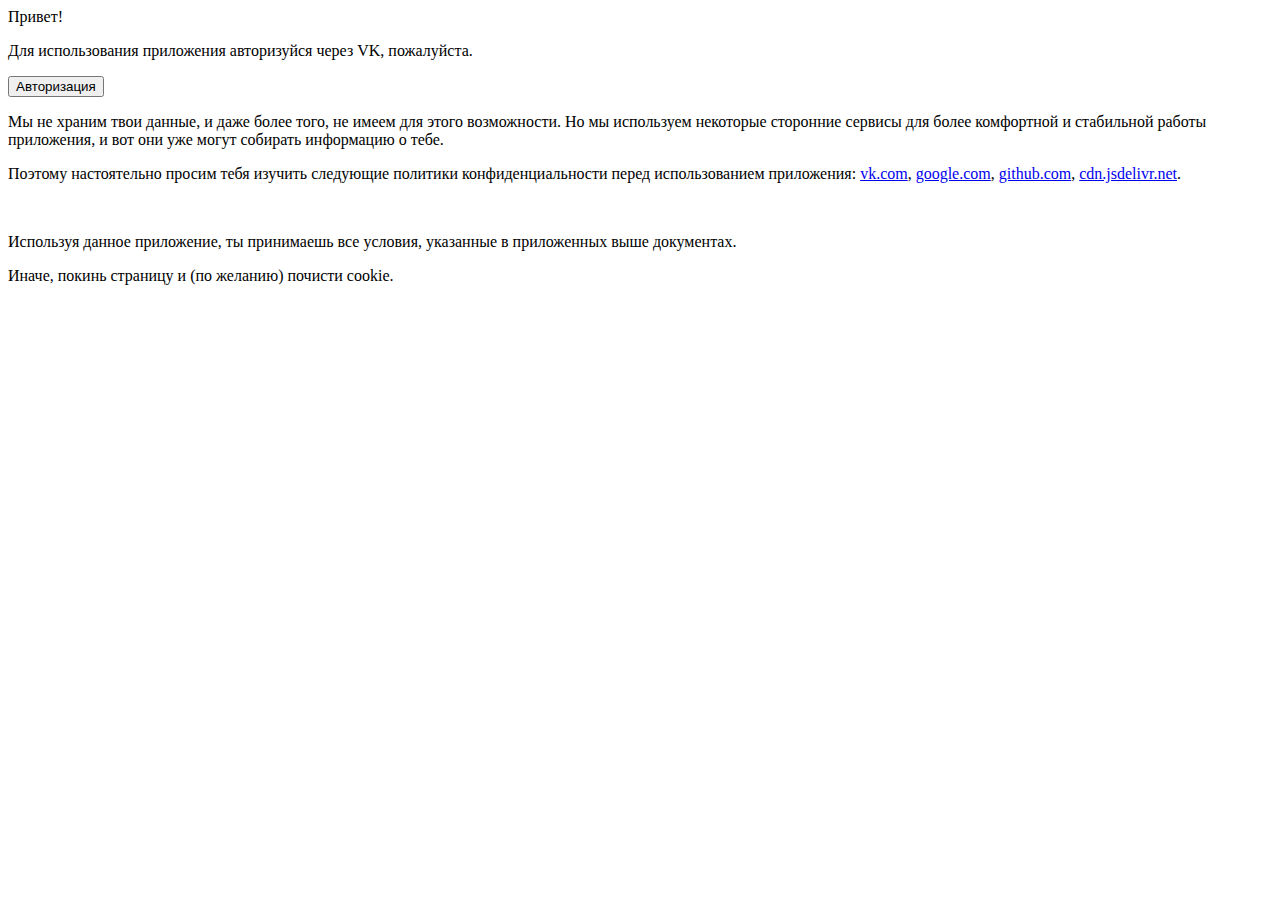
==== assets/nodes/hello.htm @ 8ad9b6c4 "true initial" ====
<html><body>

	<div class="block" data-node>
		<p>Привет!</p>
		<p>Для использования приложения авторизуйся через VK, пожалуйста.</p>

		<p style="margin: 1em 0;"><button class="button" data-action="auth">Авторизация</button></p></p>

		<p>Мы не храним твои данные, и даже более того, не имеем для этого возможности. Но мы используем некоторые сторонние сервисы для более комфортной и стабильной работы приложения, и вот они уже могут собирать информацию о тебе.</p>
		<p>Поэтому настоятельно просим тебя изучить следующие политики конфиденциальности перед использованием приложения: <a href="https://vk.com/privacy">vk.com</a>, <a href="https://privacy.google.com">google.com</a>, <a href="https://help.github.com/articles/github-privacy-statement/">github.com</a>, <a href="https://www.jsdelivr.com/privacy-policy-jsdelivr-net">cdn.jsdelivr.net</a>.</p>

		<br>

		<p>Используя данное приложение, ты принимаешь все условия, указанные в приложенных выше документах.</p>
		<p>Иначе, покинь страницу и (по желанию) почисти cookie.</p>
	</div>

	<script src="../js/links.js" defer></script>

</body></html>
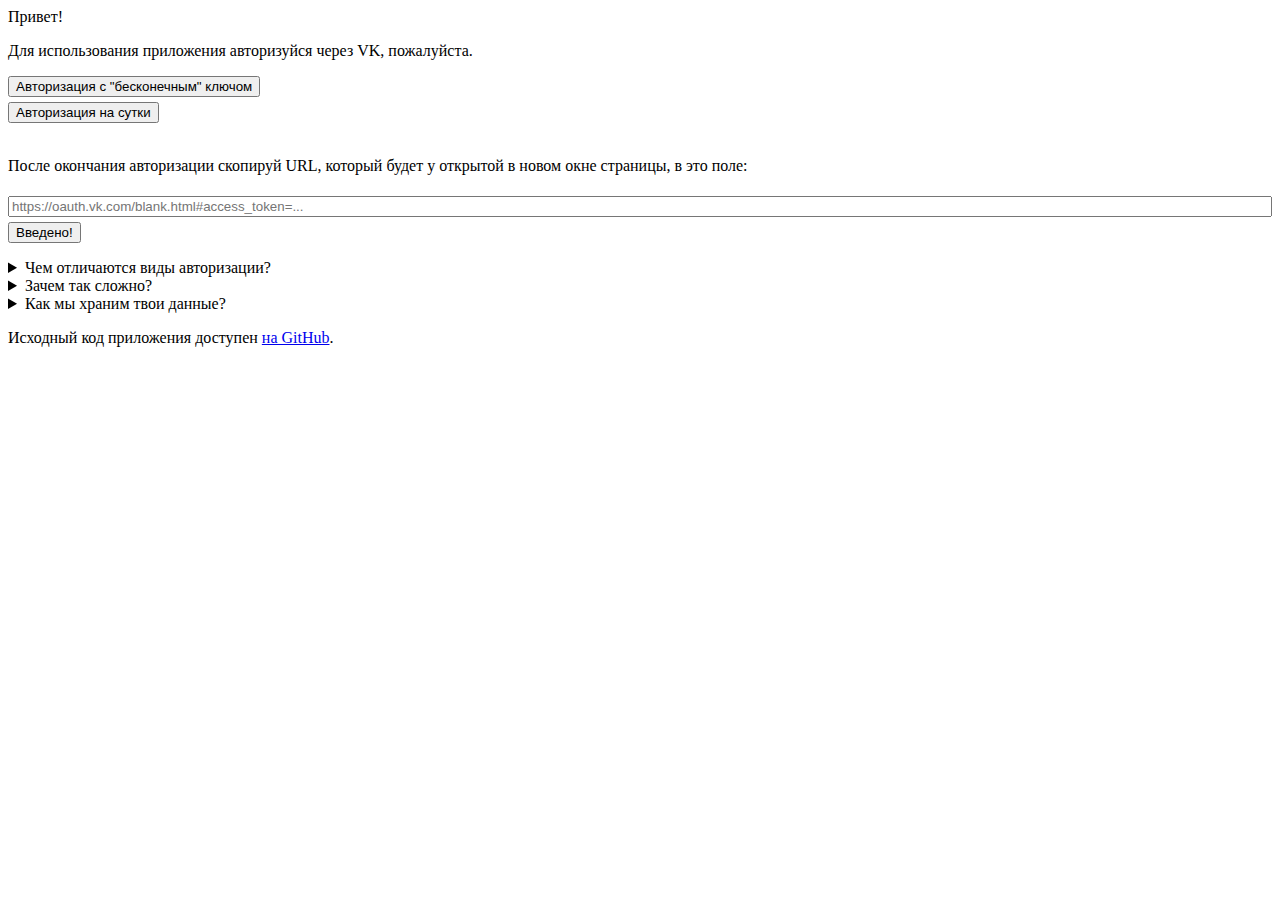
==== commit 6e37362b: "ну, оно работает" ====
--- a/assets/nodes/hello.htm
+++ b/assets/nodes/hello.htm
@@ -1,20 +1,81 @@
 <html><body>
 
-	<div class="block" data-node>
+	<div class="block" data-node='hello'>
 		<p>Привет!</p>
 		<p>Для использования приложения авторизуйся через VK, пожалуйста.</p>
 
-		<p style="margin: 1em 0;"><button class="button" data-action="auth">Авторизация</button></p></p>
+		<div class="auth-things" style="margin: 1em 0; cursor: default">
+			<div class="auth-buttons">
+				<button class="button" data-action="auth-forever">Авторизация с "бесконечным" ключом</button>
 
-		<p>Мы не храним твои данные, и даже более того, не имеем для этого возможности. Но мы используем некоторые сторонние сервисы для более комфортной и стабильной работы приложения, и вот они уже могут собирать информацию о тебе.</p>
-		<p>Поэтому настоятельно просим тебя изучить следующие политики конфиденциальности перед использованием приложения: <a href="https://vk.com/privacy">vk.com</a>, <a href="https://privacy.google.com">google.com</a>, <a href="https://help.github.com/articles/github-privacy-statement/">github.com</a>, <a href="https://www.jsdelivr.com/privacy-policy-jsdelivr-net">cdn.jsdelivr.net</a>.</p>
+				<br>
 
-		<br>
+				<button style="margin-top: 5px" class="button" data-action="auth">Авторизация на сутки</button>
+			</div>
 
-		<p>Используя данное приложение, ты принимаешь все условия, указанные в приложенных выше документах.</p>
-		<p>Иначе, покинь страницу и (по желанию) почисти cookie.</p>
+			<br>
+
+			<form class="auth-form">
+				<p><label for="auth-input">После окончания авторизации скопируй URL, который будет у открытой в новом окне страницы, в это поле:</label></p>
+
+				<input type="url" class="input auth-input" id="auth-input" style="width: 100%; margin: 5px 0" autocomplete="off" placeholder="https://oauth.vk.com/blank.html#access_token=..." required>
+
+				<button class="button" type="submit">Введено!</button>
+			</form>
+		</div>
+
+		<div class="separator-line"></div>
+
+		<details class="spoiler">
+			<summary class="spoiler-title">Чем отличаются виды авторизации?</summary>
+
+			<div class="spoiler-content">
+				<p>Следует начать с того, зачем вообще сделано два вида авторизации: API-ключ от VK хранится у вас на устройстве в незащищённом виде, и поэтому сторонние приложения, имеющие доступ к локальному хранилищу браузера, могут его украсть.<p>
+
+				<br>
+
+				<p>Обычная авторизация даёт приложению доступ всего на сутки. Этот вариант рекомендуется, если вы параноик, который беспокоится за безопасность своих данных.</p>
+				<p>Авторизация с "бесконечным" ключом даёт приложению, собственно, бесконечный доступ к данным. Этот вариант рекомендуется, если вам нечего скрывать, или если вы уверены, что вы обеспечили себе достаточный уровень безопасности.</p>
+
+				<br>
+
+				<p>В любом случае, можно вручную отозвать доступ у приложения. Сделать это можно здесь: <a href="https://vk.com/settings?act=apps">vk.com/settings?act=apps</a>.</p>
+			</div>
+		</details>
+
+		<details class="spoiler">
+				<summary class="spoiler-title">Зачем так сложно?</summary>
+
+				<div class="spoiler-content">
+					<p>Иначе не позволяет VK API и правила его использования.<p>
+
+					<p>¯\_(ツ)_/¯</p>
+				</div>
+			</details>
+
+		<details class="spoiler">
+				<summary class="spoiler-title">Как мы храним твои данные?</summary>
+
+				<div class="spoiler-content">
+					<p>Мы не храним твои данные. Для доступа к твоим новостям приложение использует специальный API-ключ, который ему выдаёт VK API после авторизации, и который хранится на твоём устройстве в локальном хранилище браузера.</p>
+
+					<br>
+
+					<p>Но так как мы используем некоторые сторонние сервисы для более комфортной и стабильной работы приложения, информация о тебе доступна также и им.</p>
+					<p>Поэтому настоятельно просим тебя изучить следующие политики конфиденциальности перед использованием приложения: <a href="https://vk.com/privacy">vk.com</a>, <a href="https://privacy.google.com">google.com</a>, <a href="https://help.github.com/articles/github-privacy-statement/">github.com</a>, <a href="https://www.jsdelivr.com/privacy-policy-jsdelivr-net">cdn.jsdelivr.net</a>.</p>
+
+					<br>
+
+					<p>Используя данное приложение, ты принимаешь все условия, указанные в приложенных выше документах.</p>
+					<p>Иначе, покинь страницу и (по желанию) почисти cookie.</p>
+				</div>
+			</details>
+
+		<div class="separator-line"></div>
+
+		<p>Исходный код приложения доступен <a href="https://github.com/tehcojam/vk-feed">на GitHub</a>.</p>
 	</div>
 
-	<script src="../js/links.js" defer></script>
+	<script src="../js/links.js"></script>
 
 </body></html>
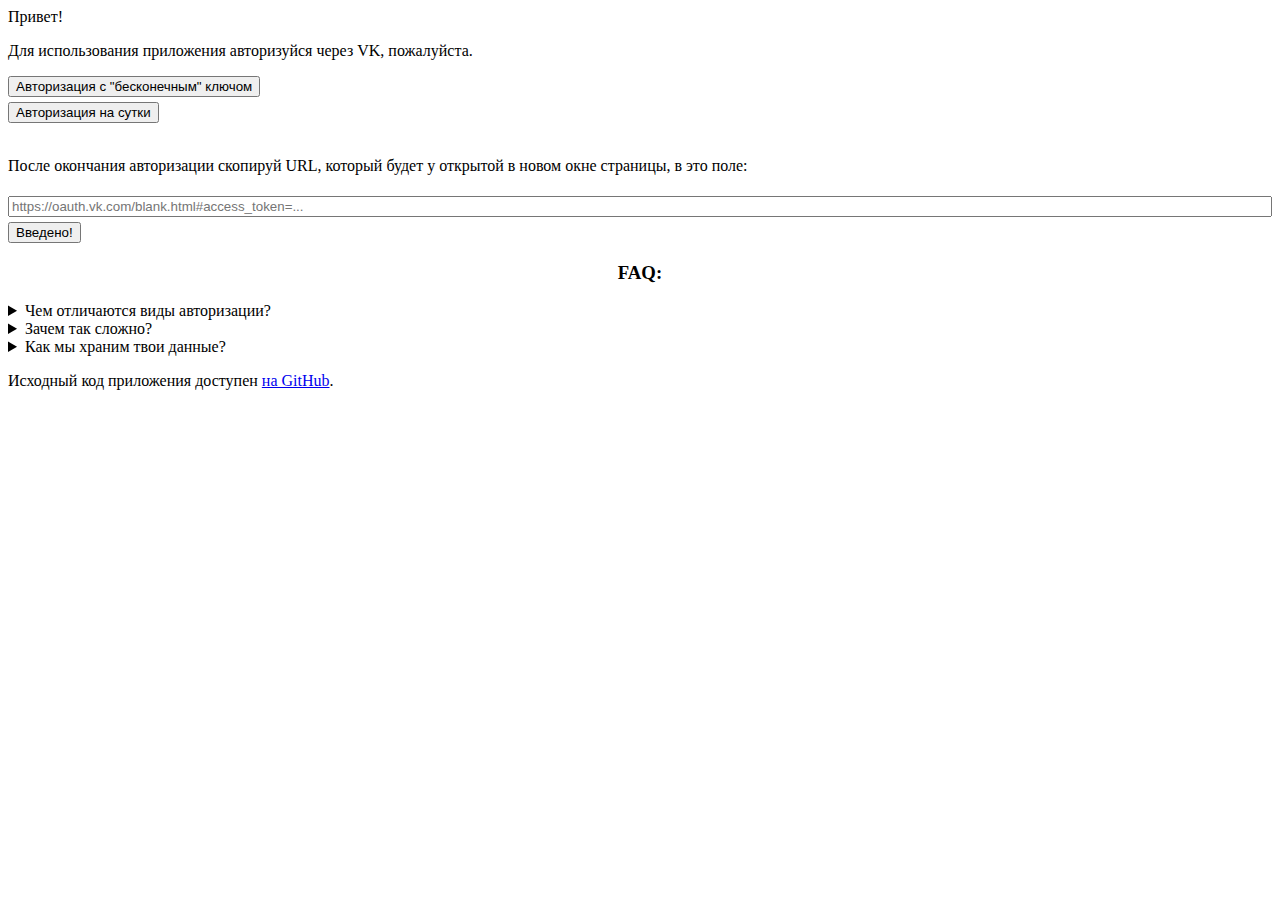
==== commit 675e9aaf: "мам смотри ну мам" ====
--- a/assets/nodes/hello.htm
+++ b/assets/nodes/hello.htm
@@ -1,81 +1,87 @@
 <html><body>
 
-	<div class="block" data-node='hello'>
-		<p>Привет!</p>
-		<p>Для использования приложения авторизуйся через VK, пожалуйста.</p>
+	<div class="block" data-node="hello">
+        <div class="block-content">
+            <p>Привет!</p>
+            <p>Для использования приложения авторизуйся через VK, пожалуйста.</p>
 
-		<div class="auth-things" style="margin: 1em 0; cursor: default">
-			<div class="auth-buttons">
-				<button class="button" data-action="auth-forever">Авторизация с "бесконечным" ключом</button>
+            <div class="auth-things" style="margin: 1em 0 0; cursor: default">
+                <div class="auth-buttons">
+                    <button class="button" data-action="auth-forever">Авторизация с "бесконечным" ключом</button>
 
-				<br>
+                    <br>
 
-				<button style="margin-top: 5px" class="button" data-action="auth">Авторизация на сутки</button>
-			</div>
+                    <button style="margin-top: 5px" class="button" data-action="auth">Авторизация на сутки</button>
+                </div>
 
-			<br>
+                <br>
 
-			<form class="auth-form">
-				<p><label for="auth-input">После окончания авторизации скопируй URL, который будет у открытой в новом окне страницы, в это поле:</label></p>
+                <form class="auth-form">
+                    <p><label for="auth-input">После окончания авторизации скопируй URL, который будет у открытой в новом окне страницы, в это поле:</label></p>
 
-				<input type="url" class="input auth-input" id="auth-input" style="width: 100%; margin: 5px 0" autocomplete="off" placeholder="https://oauth.vk.com/blank.html#access_token=..." required>
+                    <input type="url" class="input auth-input" id="auth-input" style="width: 100%; margin: 5px 0" autocomplete="off" placeholder="https://oauth.vk.com/blank.html#access_token=..." pattern="https://.*" required>
 
-				<button class="button" type="submit">Введено!</button>
-			</form>
-		</div>
+                    <button class="button" type="submit">Введено!</button>
+                </form>
+            </div>
+        </div>
 
 		<div class="separator-line"></div>
 
-		<details class="spoiler">
-			<summary class="spoiler-title">Чем отличаются виды авторизации?</summary>
+        <div class="block-content">
+            <h3 style="text-align: center">FAQ:</h3>
 
-			<div class="spoiler-content">
-				<p>Следует начать с того, зачем вообще сделано два вида авторизации: API-ключ от VK хранится у вас на устройстве в незащищённом виде, и поэтому сторонние приложения, имеющие доступ к локальному хранилищу браузера, могут его украсть.<p>
+            <details class="spoiler">
+                <summary class="spoiler-title">Чем отличаются виды авторизации?</summary>
 
-				<br>
+                <div class="spoiler-content">
+                    <p>Следует начать с того, зачем вообще сделано два вида авторизации: API-ключ от VK хранится у вас на устройстве в незащищённом виде, и поэтому сторонние приложения, имеющие доступ к локальному хранилищу браузера (например, расширения браузера), могут его украсть.<p>
 
-				<p>Обычная авторизация даёт приложению доступ всего на сутки. Этот вариант рекомендуется, если вы параноик, который беспокоится за безопасность своих данных.</p>
-				<p>Авторизация с "бесконечным" ключом даёт приложению, собственно, бесконечный доступ к данным. Этот вариант рекомендуется, если вам нечего скрывать, или если вы уверены, что вы обеспечили себе достаточный уровень безопасности.</p>
+                    <br>
 
-				<br>
+                    <p>Обычная авторизация даёт приложению доступ всего на сутки. Этот вариант рекомендуется, если вы параноик, который беспокоится за безопасность своих данных. В этом случае по истечении действия ключа, необходимо будет авторизоваться заново.</p>
+                    <p>Авторизация с "бесконечным" ключом даёт приложению, собственно, бесконечный доступ к данным. Этот вариант рекомендуется, если вам нечего скрывать, или если вы уверены, что вы обеспечили себе достаточный уровень безопасности.</p>
 
-				<p>В любом случае, можно вручную отозвать доступ у приложения. Сделать это можно здесь: <a href="https://vk.com/settings?act=apps">vk.com/settings?act=apps</a>.</p>
-			</div>
-		</details>
+                    <br>
 
-		<details class="spoiler">
-				<summary class="spoiler-title">Зачем так сложно?</summary>
+                    <p>В любом случае, можно вручную отозвать доступ у приложения. Сделать это можно здесь: <a href="https://vk.com/settings?act=apps">vk.com/settings?act=apps</a>.</p>
+                </div>
+            </details>
 
-				<div class="spoiler-content">
-					<p>Иначе не позволяет VK API и правила его использования.<p>
+            <details class="spoiler">
+                <summary class="spoiler-title">Зачем так сложно?</summary>
 
-					<p>¯\_(ツ)_/¯</p>
-				</div>
-			</details>
+                <div class="spoiler-content">
+                    <p>Иначе не позволяет VK API и правила его использования.<p>
 
-		<details class="spoiler">
-				<summary class="spoiler-title">Как мы храним твои данные?</summary>
+                    <p>¯\_(ツ)_/¯</p>
+                </div>
+            </details>
 
-				<div class="spoiler-content">
-					<p>Мы не храним твои данные. Для доступа к твоим новостям приложение использует специальный API-ключ, который ему выдаёт VK API после авторизации, и который хранится на твоём устройстве в локальном хранилище браузера.</p>
+            <details class="spoiler">
+                <summary class="spoiler-title">Как мы храним твои данные?</summary>
 
-					<br>
+                <div class="spoiler-content">
+                    <p>Мы не храним твои данные. Для доступа к твоим новостям приложение использует специальный API-ключ, который ему выдаёт VK API после авторизации, и который хранится на твоём устройстве в локальном хранилище браузера.</p>
 
-					<p>Но так как мы используем некоторые сторонние сервисы для более комфортной и стабильной работы приложения, информация о тебе доступна также и им.</p>
-					<p>Поэтому настоятельно просим тебя изучить следующие политики конфиденциальности перед использованием приложения: <a href="https://vk.com/privacy">vk.com</a>, <a href="https://privacy.google.com">google.com</a>, <a href="https://help.github.com/articles/github-privacy-statement/">github.com</a>, <a href="https://www.jsdelivr.com/privacy-policy-jsdelivr-net">cdn.jsdelivr.net</a>.</p>
+                    <br>
 
-					<br>
+                    <p>Но так как мы используем сторонние сервисы для обеспечения стабильной и комфортной работы приложения, то эти самые сервисы могут собирать различную информацию о тебе (например, IP-адрес или User agent браузера).</p>
+                    <p>Поэтому настоятельно просим тебя изучить следующие политики конфиденциальности перед использованием приложения: <a href="https://vk.com/privacy">vk.com</a>, <a href="https://privacy.google.com">google.com</a>, <a href="https://help.github.com/articles/github-privacy-statement/">github.com</a>, <a href="https://www.jsdelivr.com/privacy-policy-jsdelivr-net">cdn.jsdelivr.net</a>.</p>
 
-					<p>Используя данное приложение, ты принимаешь все условия, указанные в приложенных выше документах.</p>
-					<p>Иначе, покинь страницу и (по желанию) почисти cookie.</p>
-				</div>
-			</details>
+                    <br>
+
+                    <p>Используя данное приложение, ты принимаешь все условия, указанные в приложенных выше документах.</p>
+                    <p>Иначе, покинь страницу и (по желанию) почисти cookie.</p>
+                </div>
+            </details>
+        </div>
 
 		<div class="separator-line"></div>
 
-		<p>Исходный код приложения доступен <a href="https://github.com/tehcojam/vk-feed">на GitHub</a>.</p>
+        <div class="block-content">
+            <p>Исходный код приложения доступен <a href="https://github.com/tehcojam/vk-feed">на GitHub</a>.</p>
+        </div>
 	</div>
 
-	<script src="../js/links.js"></script>
-
 </body></html>
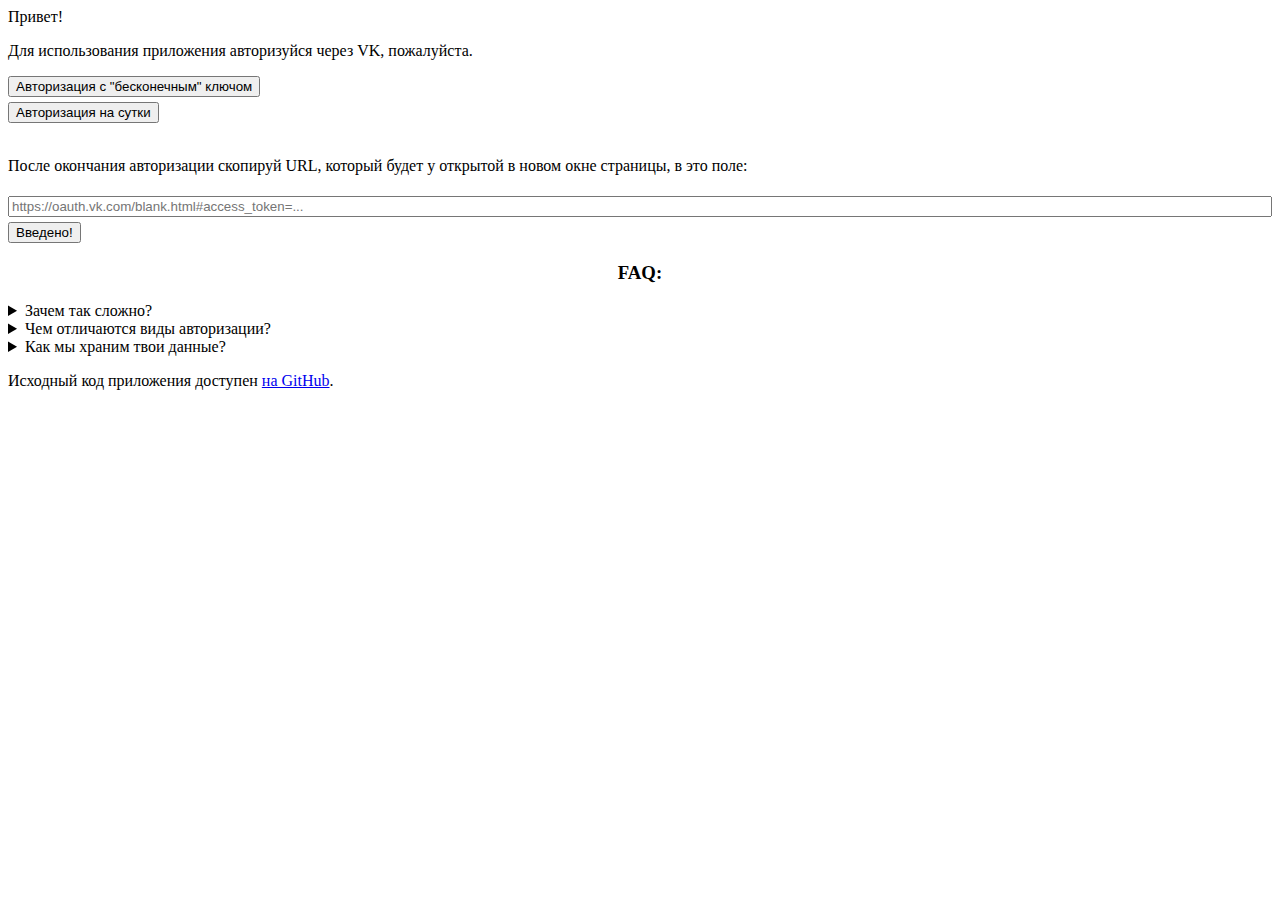
==== commit c933ad81: "ладно, надо переходить на нормальные названия коммитов" ====
--- a/assets/nodes/hello.htm
+++ b/assets/nodes/hello.htm
@@ -1,87 +1,87 @@
 <html><body>
 
 	<div class="block" data-node="hello">
-        <div class="block-content">
-            <p>Привет!</p>
-            <p>Для использования приложения авторизуйся через VK, пожалуйста.</p>
+		<div class="block-content">
+			<p>Привет!</p>
+			<p>Для использования приложения авторизуйся через VK, пожалуйста.</p>
 
-            <div class="auth-things" style="margin: 1em 0 0; cursor: default">
-                <div class="auth-buttons">
-                    <button class="button" data-action="auth-forever">Авторизация с "бесконечным" ключом</button>
+			<div class="auth-things" style="margin: 1em 0 0; cursor: default">
+				<div class="auth-buttons">
+					<button class="button" data-action="auth-forever">Авторизация с "бесконечным" ключом</button>
 
-                    <br>
+					<br>
 
-                    <button style="margin-top: 5px" class="button" data-action="auth">Авторизация на сутки</button>
-                </div>
+					<button style="margin-top: 5px" class="button" data-action="auth">Авторизация на сутки</button>
+				</div>
 
-                <br>
+				<br>
 
-                <form class="auth-form">
-                    <p><label for="auth-input">После окончания авторизации скопируй URL, который будет у открытой в новом окне страницы, в это поле:</label></p>
+				<form class="auth-form">
+					<p><label for="auth-input">После окончания авторизации скопируй URL, который будет у открытой в новом окне страницы, в это поле:</label></p>
 
-                    <input type="url" class="input auth-input" id="auth-input" style="width: 100%; margin: 5px 0" autocomplete="off" placeholder="https://oauth.vk.com/blank.html#access_token=..." pattern="https://.*" required>
+					<input type="url" class="input auth-input" id="auth-input" style="width: 100%; margin: 5px 0" autocomplete="off" placeholder="https://oauth.vk.com/blank.html#access_token=..." pattern="https://.*" required>
 
-                    <button class="button" type="submit">Введено!</button>
-                </form>
-            </div>
-        </div>
+					<button class="button" type="submit">Введено!</button>
+				</form>
+			</div>
+		</div>
 
 		<div class="separator-line"></div>
 
-        <div class="block-content">
-            <h3 style="text-align: center">FAQ:</h3>
+		<div class="block-content">
+			<h3 style="text-align: center">FAQ:</h3>
 
-            <details class="spoiler">
-                <summary class="spoiler-title">Чем отличаются виды авторизации?</summary>
+			<details class="spoiler">
+				<summary class="spoiler-title">Зачем так сложно?</summary>
 
-                <div class="spoiler-content">
-                    <p>Следует начать с того, зачем вообще сделано два вида авторизации: API-ключ от VK хранится у вас на устройстве в незащищённом виде, и поэтому сторонние приложения, имеющие доступ к локальному хранилищу браузера (например, расширения браузера), могут его украсть.<p>
+				<div class="spoiler-content">
+					<p>Иначе не позволяет VK API и правила его использования.<p>
 
-                    <br>
+					<p>¯\_(ツ)_/¯</p>
+				</div>
+			</details>
 
-                    <p>Обычная авторизация даёт приложению доступ всего на сутки. Этот вариант рекомендуется, если вы параноик, который беспокоится за безопасность своих данных. В этом случае по истечении действия ключа, необходимо будет авторизоваться заново.</p>
-                    <p>Авторизация с "бесконечным" ключом даёт приложению, собственно, бесконечный доступ к данным. Этот вариант рекомендуется, если вам нечего скрывать, или если вы уверены, что вы обеспечили себе достаточный уровень безопасности.</p>
+			<details class="spoiler">
+				<summary class="spoiler-title">Чем отличаются виды авторизации?</summary>
 
-                    <br>
+				<div class="spoiler-content">
+					<p>Следует начать с того, зачем вообще сделано два вида авторизации: API-ключ от VK хранится у вас на устройстве в незащищённом виде, и поэтому сторонние приложения, имеющие доступ к локальному хранилищу браузера (например, расширения браузера), могут его украсть.<p>
 
-                    <p>В любом случае, можно вручную отозвать доступ у приложения. Сделать это можно здесь: <a href="https://vk.com/settings?act=apps">vk.com/settings?act=apps</a>.</p>
-                </div>
-            </details>
+					<br>
 
-            <details class="spoiler">
-                <summary class="spoiler-title">Зачем так сложно?</summary>
+					<p>Обычная авторизация даёт приложению доступ всего на сутки. Этот вариант рекомендуется, если вы параноик, который беспокоится за безопасность своих данных. В этом случае по истечении действия ключа, необходимо будет авторизоваться заново.</p>
+					<p>Авторизация с "бесконечным" ключом даёт приложению, собственно, бесконечный доступ к данным. Этот вариант рекомендуется, если вам нечего скрывать, или если вы уверены, что вы обеспечили себе достаточный уровень безопасности.</p>
 
-                <div class="spoiler-content">
-                    <p>Иначе не позволяет VK API и правила его использования.<p>
+					<br>
 
-                    <p>¯\_(ツ)_/¯</p>
-                </div>
-            </details>
+					<p>В любом случае, можно вручную отозвать доступ у приложения. Сделать это можно здесь: <a href="https://vk.com/settings?act=apps">vk.com/settings?act=apps</a>.</p>
+				</div>
+			</details>
 
-            <details class="spoiler">
-                <summary class="spoiler-title">Как мы храним твои данные?</summary>
+			<details class="spoiler">
+				<summary class="spoiler-title">Как мы храним твои данные?</summary>
 
-                <div class="spoiler-content">
-                    <p>Мы не храним твои данные. Для доступа к твоим новостям приложение использует специальный API-ключ, который ему выдаёт VK API после авторизации, и который хранится на твоём устройстве в локальном хранилище браузера.</p>
+				<div class="spoiler-content">
+					<p>Мы не храним твои данные. Для доступа к твоим новостям приложение использует специальный API-ключ, который ему выдаёт VK API после авторизации, и который хранится на твоём устройстве в локальном хранилище браузера.</p>
 
-                    <br>
+					<br>
 
-                    <p>Но так как мы используем сторонние сервисы для обеспечения стабильной и комфортной работы приложения, то эти самые сервисы могут собирать различную информацию о тебе (например, IP-адрес или User agent браузера).</p>
-                    <p>Поэтому настоятельно просим тебя изучить следующие политики конфиденциальности перед использованием приложения: <a href="https://vk.com/privacy">vk.com</a>, <a href="https://privacy.google.com">google.com</a>, <a href="https://help.github.com/articles/github-privacy-statement/">github.com</a>, <a href="https://www.jsdelivr.com/privacy-policy-jsdelivr-net">cdn.jsdelivr.net</a>.</p>
+					<p>Но так как мы используем сторонние сервисы для обеспечения стабильной и комфортной работы приложения, то эти самые сервисы могут собирать различную информацию о тебе (например, IP-адрес или User agent браузера).</p>
+					<p>Поэтому настоятельно просим тебя изучить следующие политики конфиденциальности перед использованием приложения: <a href="https://vk.com/privacy">vk.com</a>, <a href="https://privacy.google.com">google.com</a>, <a href="https://help.github.com/articles/github-privacy-statement/">github.com</a>, <a href="https://www.jsdelivr.com/privacy-policy-jsdelivr-net">cdn.jsdelivr.net</a>.</p>
 
-                    <br>
+					<br>
 
-                    <p>Используя данное приложение, ты принимаешь все условия, указанные в приложенных выше документах.</p>
-                    <p>Иначе, покинь страницу и (по желанию) почисти cookie.</p>
-                </div>
-            </details>
-        </div>
+					<p>Используя данное приложение, ты принимаешь все условия, указанные в приложенных выше документах.</p>
+					<p>Иначе, покинь страницу и (по желанию) почисти cookie.</p>
+				</div>
+			</details>
+		</div>
 
 		<div class="separator-line"></div>
 
-        <div class="block-content">
-            <p>Исходный код приложения доступен <a href="https://github.com/tehcojam/vk-feed">на GitHub</a>.</p>
-        </div>
+		<div class="block-content">
+			<p>Исходный код приложения доступен <a href="https://github.com/tehcojam/vk-feed">на GitHub</a>.</p>
+		</div>
 	</div>
 
 </body></html>
